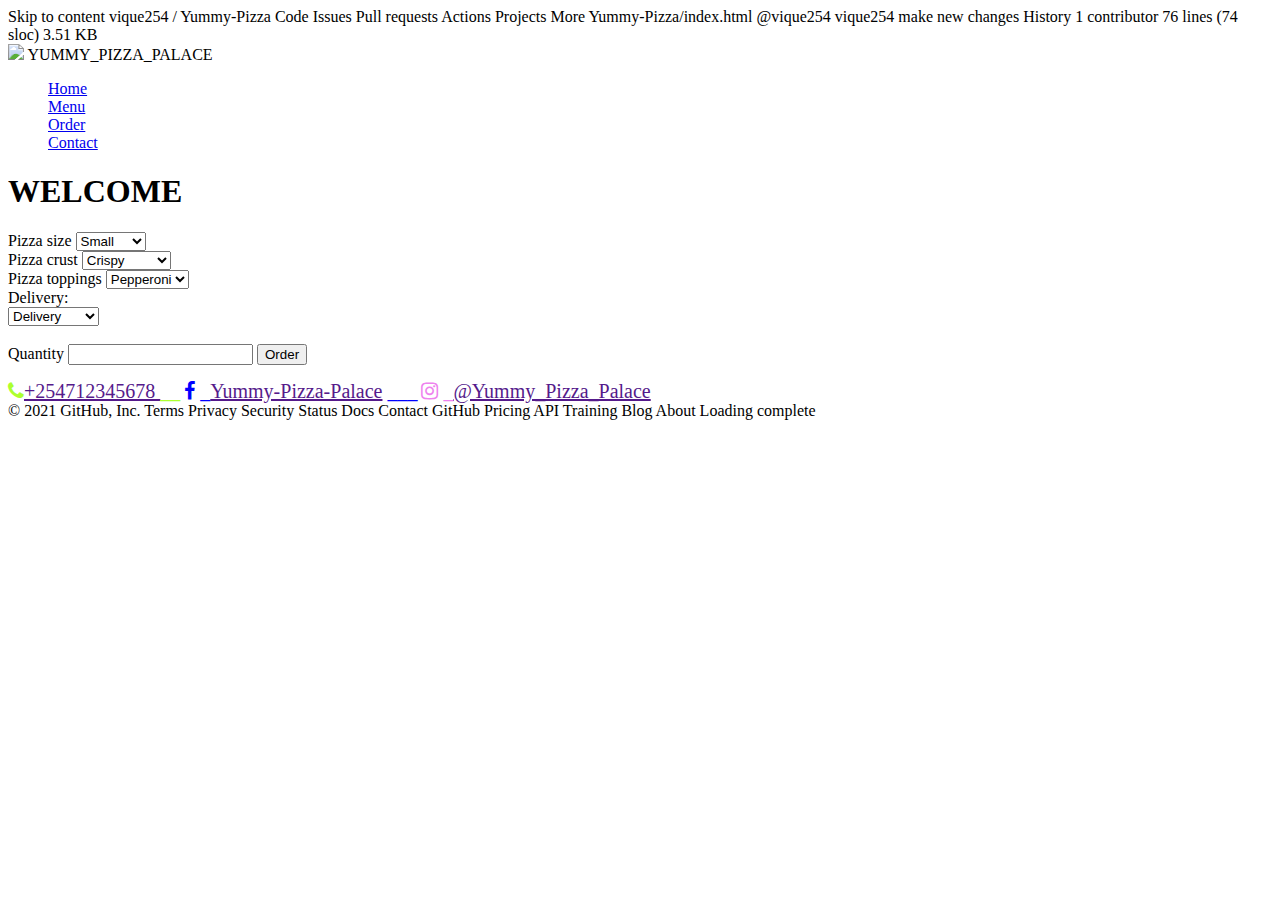
==== index.html @ b03964c3 "add content" ====
Skip to content vique254 / Yummy-Pizza Code Issues Pull requests Actions Projects More Yummy-Pizza/index.html @vique254 vique254 make new changes History 1 contributor 76 lines (74 sloc) 3.51 KB
<!DOCTYPE html>
<html lang="en">

<head>
    <meta charset="UTF-8">
    <meta name="viewport" content="width=device-width, initial-scale=1.0">
    <meta http-equiv="X-UA-Compatible" content="ie=edge">
    <link rel="stylesheet" href="https://cdnjs.cloudflare.com/ajax/libs/font-awesome/4.7.0/css/font-awesome.min.css">
    <link rel="stylesheet" href="./css/bootstrap.css">
    <link rel="stylesheet" href="./css/styles.css">
    <link rel="stylesheet" href="Menu.html">
    <title>Yummy-Pizza</title>
</head>

<body>
    <div class="yeei">
        <img src="./images/yum1.jpeg" id="img"> YUMMY_PIZZA_PALACE
        <div class="nav">
            <ul type="none">
                <li><a href="#Home" checked>Home</a></li>
                <li><a href="Menu.html">Menu</a></li>
                <li><a href="#Order">Order</a></li>
                <li><a href="#Contact">Contact</a></li>
            </ul>
        </div>
        <div class="well">
            <div class="now">
                <div id="Order">
                    <h1>WELCOME</h1>
                    <div class="allme">
                        <form id="form2" form-action="">
                            <label>Pizza size</label>
                            <select name="size" class="input" id="size">
                               <option value="small -Ksh.650">Small</option>
                               <option value="medium -Ksh.850">Medium</option>
                               <option value="large -Ksh.1200">Large</option>
                             </select><br>
                            <label>Pizza crust</label>
                            <select name="Crust" class="input" id="crust">
                               <option value="Crispy -Ksh.300">Crispy</option>
                               <option value="Stuffed -Ksh.350">Stuffed</option>
                               <option value="Gluten-free -Ksh.250">Gluten-free</option>
                             </select><br>
                            <label>Pizza toppings</label>
                            <select name="toppings" id="toppings">
                               <option value="Pepperoni -Ksh.250">Pepperoni</option>
                               <option value="Bacon -Ksh.200">Bacon</option>
                               <option value="Sausage -Ksh.150">Sausage</option>
                             </select><br> Delivery:

                            <br>
                            <select id="delivery-option">
                                <option value="1">Delivery</option>
                                <option value="2">No Delivery</option>
                            </select><br><br>
                            <label>Quantity</label>
                            <input type="number" class="input" value="" id="quantity">
                            <button type="submit" class="btn btn-outline-danger" id="order">Order</button>

                        </form>
                    </div>
                </div>
            </div>
        </div>
    </div>
    </div>
    <div id="Contact">
        <div class="card-footer">
            <i class="fa fa-phone" style="color:greenyellow; font-size: 20px;"><a href="" id="con">+254712345678 </a>__</i>
            <i class="fa fa-facebook" style="color:blue; font-size: 20px; "> _<a href="" id="con">Yummy-Pizza-Palace</a> ___ </i>
            <i class="fa fa-instagram" style="color:violet; font-size: 20px;"> _<a href="" id="con">@Yummy_Pizza_Palace</a></i>
        </div>
    </div>
    <script src="https://code.jquery.com/jquery-3.4.1.js" integrity="sha256-WpOohJOqMqqyKL9FccASB9O0KwACQJpFTUBLTYOVvVU=" crossorigin="anonymous"></script>
    <script src="./Js/scripts.js "></script>
</body>

</html>
© 2021 GitHub, Inc. Terms Privacy Security Status Docs Contact GitHub Pricing API Training Blog About Loading complete
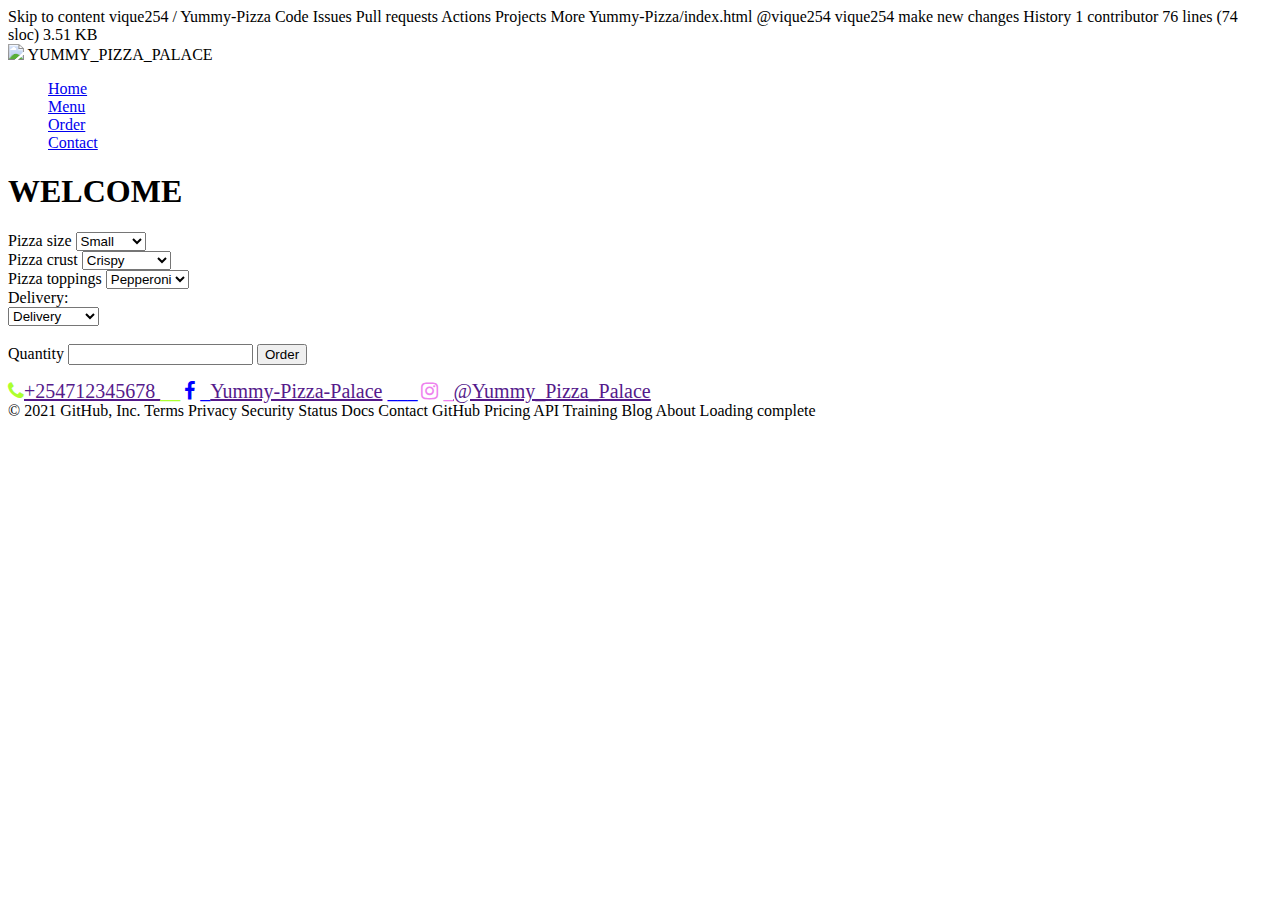
==== commit c98c4b65: "link styles.css to html" ====
--- a/index.html
+++ b/index.html
@@ -73,7 +73,7 @@
         </div>
     </div>
     <script src="https://code.jquery.com/jquery-3.4.1.js" integrity="sha256-WpOohJOqMqqyKL9FccASB9O0KwACQJpFTUBLTYOVvVU=" crossorigin="anonymous"></script>
-    <script src="./Js/scripts.js "></script>
+    <script src="./script.js "></script>
 </body>
 
 </html>
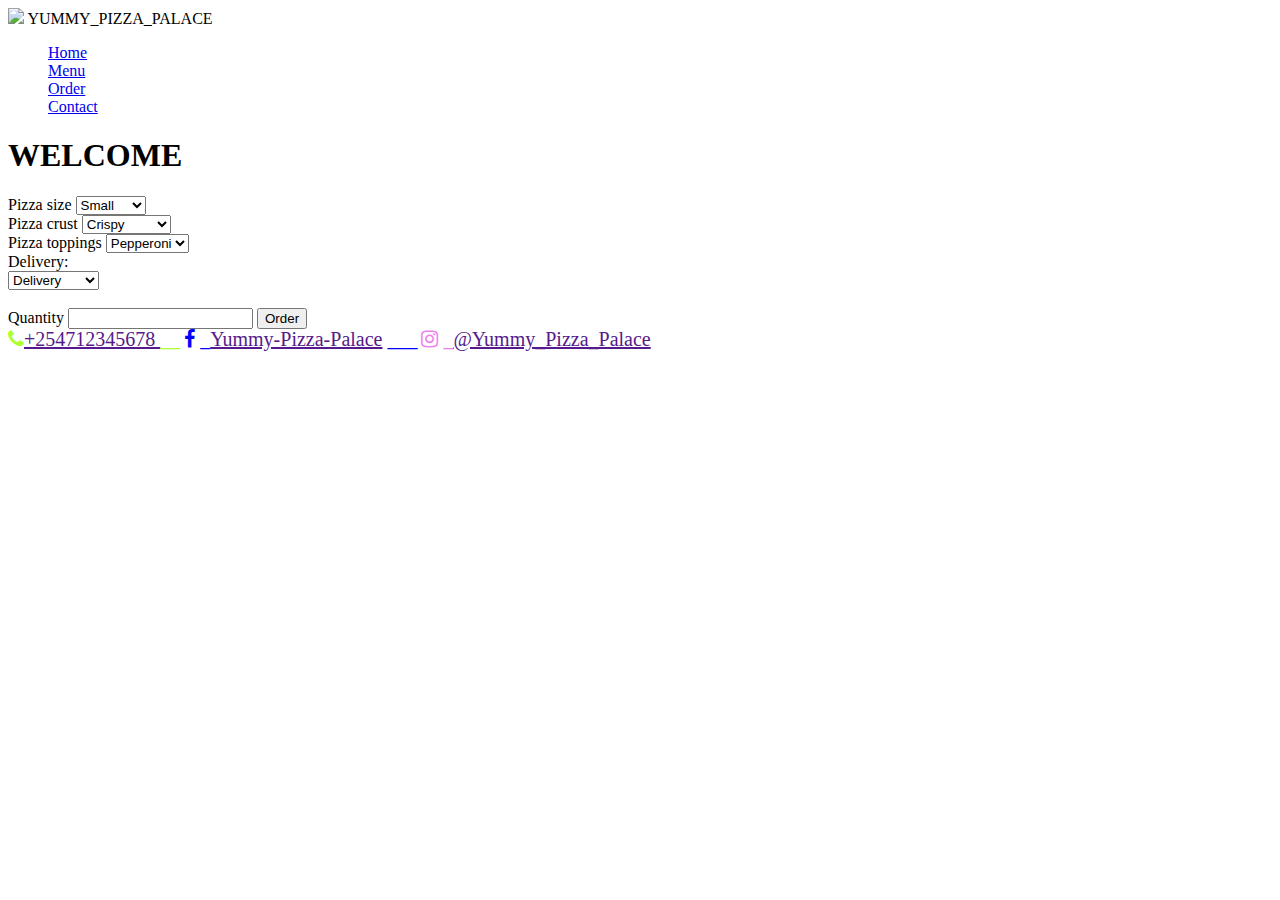
==== commit 7cc6431e: "make changes" ====
--- a/index.html
+++ b/index.html
@@ -1,4 +1,3 @@
-Skip to content vique254 / Yummy-Pizza Code Issues Pull requests Actions Projects More Yummy-Pizza/index.html @vique254 vique254 make new changes History 1 contributor 76 lines (74 sloc) 3.51 KB
 <!DOCTYPE html>
 <html lang="en">
 
@@ -76,5 +75,4 @@
     <script src="./script.js "></script>
 </body>
 
-</html>
-© 2021 GitHub, Inc. Terms Privacy Security Status Docs Contact GitHub Pricing API Training Blog About Loading complete+</html>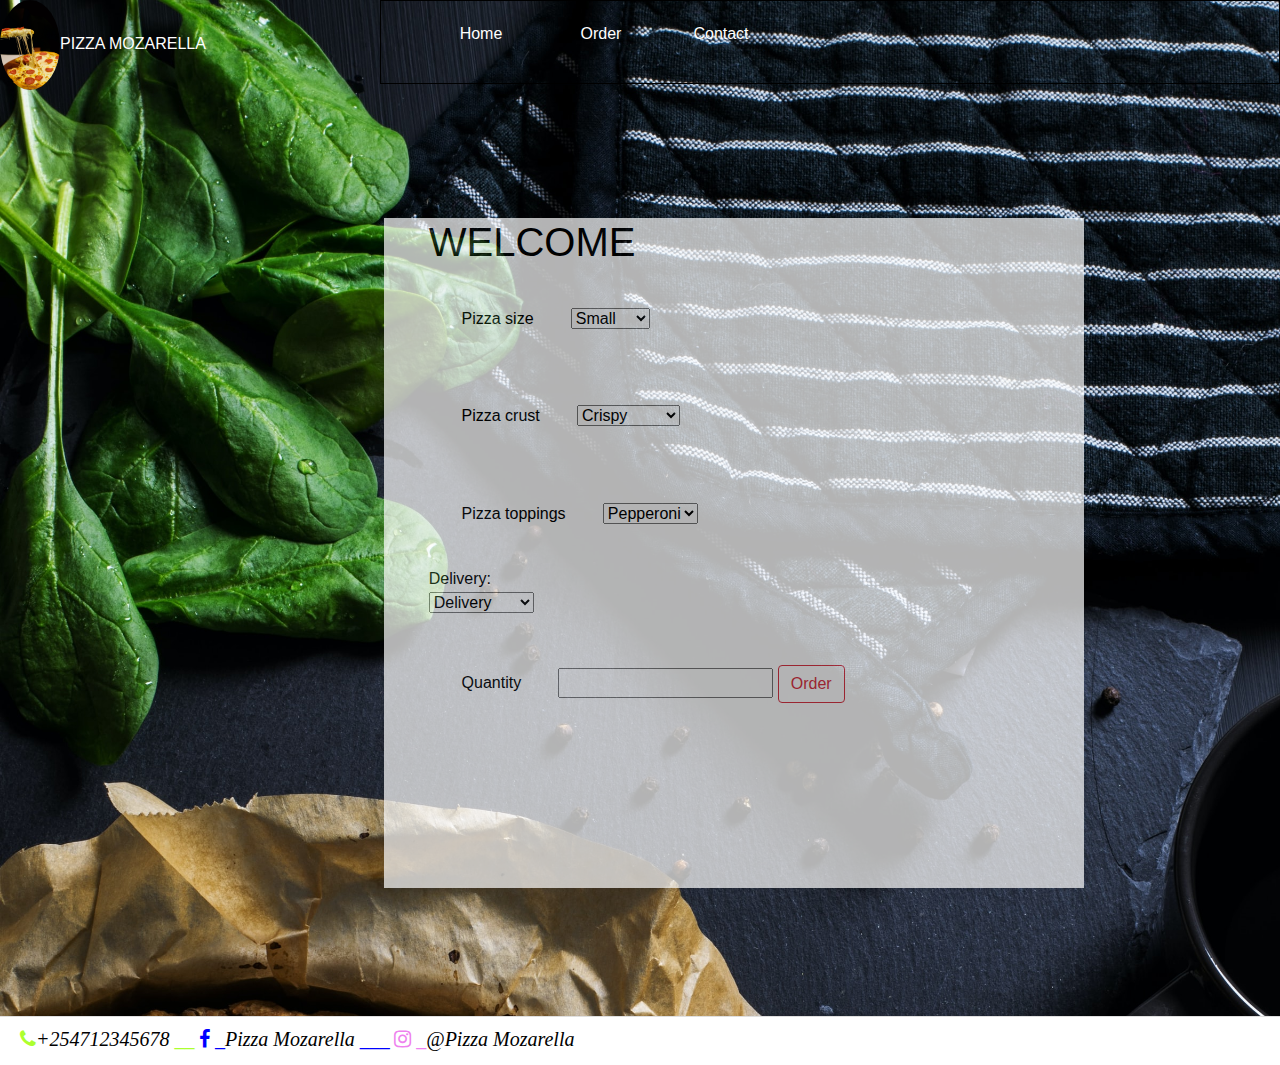
==== commit 097b714d: "add bootstrap" ====
--- a/index.html
+++ b/index.html
@@ -6,19 +6,19 @@
     <meta name="viewport" content="width=device-width, initial-scale=1.0">
     <meta http-equiv="X-UA-Compatible" content="ie=edge">
     <link rel="stylesheet" href="https://cdnjs.cloudflare.com/ajax/libs/font-awesome/4.7.0/css/font-awesome.min.css">
-    <link rel="stylesheet" href="./css/bootstrap.css">
-    <link rel="stylesheet" href="./css/styles.css">
-    <link rel="stylesheet" href="Menu.html">
-    <title>Yummy-Pizza</title>
+    <link rel="stylesheet" href="https://stackpath.bootstrapcdn.com/bootstrap/4.3.1/css/bootstrap.min.css" integrity="sha384-ggOyR0iXCbMQv3Xipma34MD+dH/1fQ784/j6cY/iJTQUOhcWr7x9JvoRxT2MZw1T" crossorigin="anonymous">
+    <link rel="stylesheet" href="./styles.css">
+    <link rel="stylesheet" href="/images/menu.html">
+    <title>Mozarella</title>
 </head>
 
 <body>
     <div class="yeei">
-        <img src="./images/yum1.jpeg" id="img"> YUMMY_PIZZA_PALACE
+        <img src="/images/fatima-akram-uU0Anw-8Vsg-unsplash.jpg" id="img">PIZZA MOZARELLA
         <div class="nav">
             <ul type="none">
                 <li><a href="#Home" checked>Home</a></li>
-                <li><a href="Menu.html">Menu</a></li>
+
                 <li><a href="#Order">Order</a></li>
                 <li><a href="#Contact">Contact</a></li>
             </ul>
@@ -67,8 +67,8 @@
     <div id="Contact">
         <div class="card-footer">
             <i class="fa fa-phone" style="color:greenyellow; font-size: 20px;"><a href="" id="con">+254712345678 </a>__</i>
-            <i class="fa fa-facebook" style="color:blue; font-size: 20px; "> _<a href="" id="con">Yummy-Pizza-Palace</a> ___ </i>
-            <i class="fa fa-instagram" style="color:violet; font-size: 20px;"> _<a href="" id="con">@Yummy_Pizza_Palace</a></i>
+            <i class="fa fa-facebook" style="color:blue; font-size: 20px; "> _<a href="" id="con">Pizza Mozarella</a> ___ </i>
+            <i class="fa fa-instagram" style="color:violet; font-size: 20px;"> _<a href="" id="con">@Pizza Mozarella</a></i>
         </div>
     </div>
     <script src="https://code.jquery.com/jquery-3.4.1.js" integrity="sha256-WpOohJOqMqqyKL9FccASB9O0KwACQJpFTUBLTYOVvVU=" crossorigin="anonymous"></script>
--- a/styles.css
+++ b/styles.css
@@ -0,0 +1,150 @@
+        .fa-stack[data-count]:after {
+            position: absolute;
+            right: 0%;
+            top: 0%;
+            content: attr(data-count);
+            font-size: 40%;
+            padding: .6em;
+            border-radius: 999px;
+            line-height: .75em;
+            color: black;
+            text-align: center;
+            min-width: 2em;
+            font-weight: bold;
+            background: white;
+            border-style: solid;
+        }
+        
+        .fa-circle {
+            color: #DF0000;
+        }
+        
+        .red-cart {
+            color: #DF0000;
+            background: white;
+        }
+        
+        .yeei {
+            color: white;
+            background-image: url("/images/lum3n-cHc5H3_FKhs-unsplash.jpg");
+            background-size: cover;
+            background-repeat: no-repeat;
+            overflow: auto;
+        }
+        
+        label {
+            padding: 5%
+        }
+        
+        #order {
+            padding-left: -15%;
+        }
+        
+        .well {
+            padding-left: 30%;
+            padding-top: 10%;
+            padding-bottom: 10%;
+        }
+        
+        #order:hover {
+            background-color: yellow;
+        }
+        
+        .now {
+            width: 700px;
+            height: 670px;
+            color: black;
+            background-color: white;
+            opacity: 0.7;
+            padding-left: 5%;
+        }
+        
+        #jpg {
+            width: 250px;
+            height: 250px;
+        }
+        
+        #jpg:hover {
+            zoom: 1.5;
+            overflow: hidden;
+        }
+        
+        #con {
+            color: black;
+            font-style: italic;
+        }
+        
+        .jumbotron {
+            background-color: turquoise;
+            opacity: 1.0;
+            width: 650px;
+        }
+        
+        .one {
+            padding-left: 30%;
+            padding-top: 20%;
+        }
+        
+        #img {
+            border-radius: 70%;
+            height: 90px;
+        }
+        
+        .card-footer {
+            margin: auto;
+            background-color: white;
+        }
+        
+        #total_amount {
+            width: 200px;
+        }
+        
+        .nav {
+            width: 900px;
+            float: right;
+            border: 1px solid black;
+        }
+        
+        .size1 {
+            display: flex;
+            text-align: center;
+        }
+        
+        #sml {
+            padding: 30px;
+            width: 400px;
+            height: 300px;
+        }
+        
+        #med {
+            width: 400px;
+            height: 300px;
+            padding: 30px;
+            width: 400px;
+            height: 300px;
+        }
+        
+        #lrg {
+            padding: 30px;
+            width: 400px;
+            height: 300px;
+        }
+        
+        .nav ul li {
+            width: 120px;
+            float: left;
+            margin: 10px auto;
+            text-align: center;
+            padding: 3%;
+        }
+        
+        .nav ul li a {
+            text-decoration: none;
+            color: white;
+            padding: 20%;
+        }
+        
+        .nav ul li a:hover {
+            background-color: darkgreen;
+            color: black;
+        }